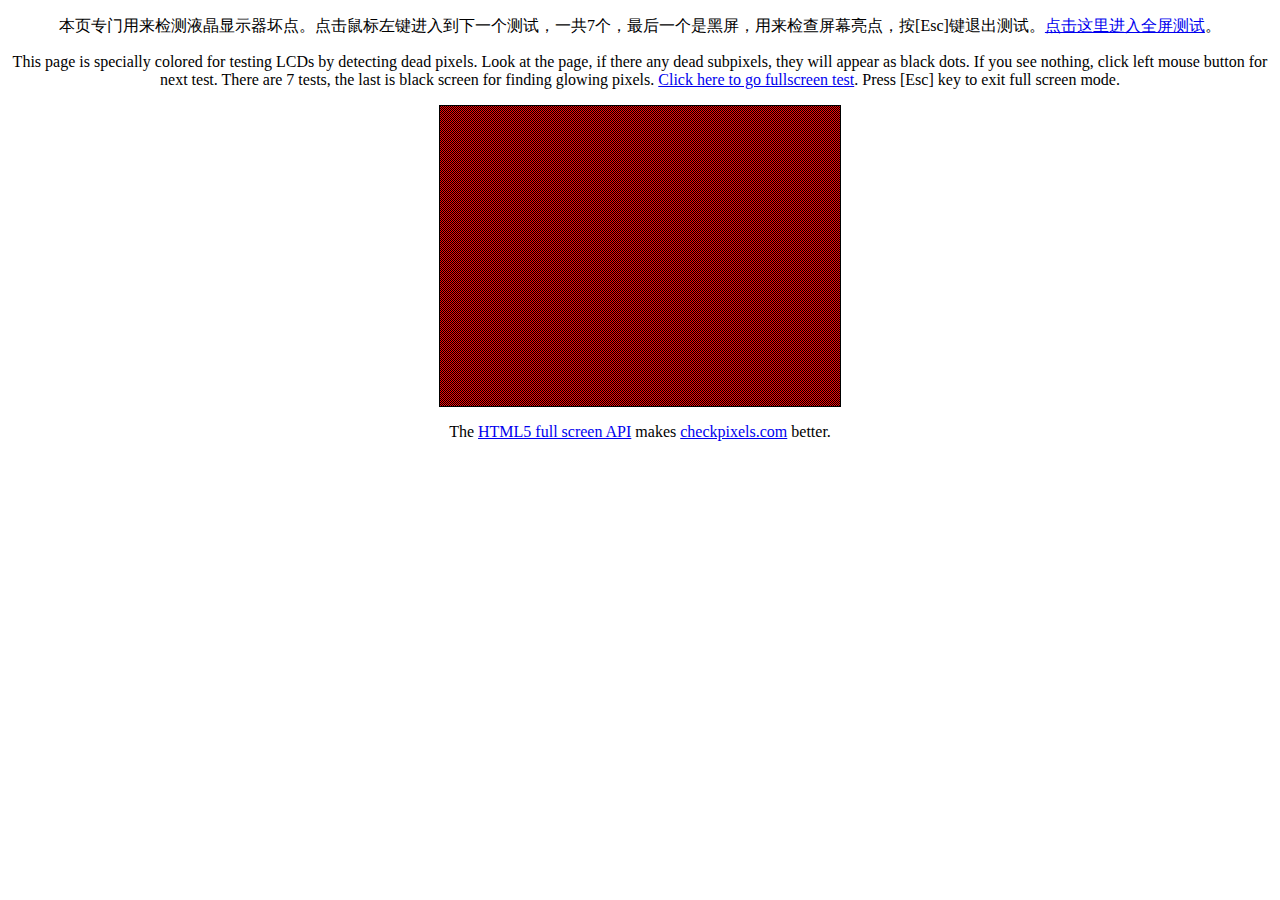
==== checkpixels/index.html @ 4bf3776f "new index page" ====
<!DOCTYPE html>
<html lang="en">
<head>
<meta http-equiv="Content-Type" content="text/html; charset=UTF-8" />
<meta http-equiv="Description" content="Find dead pixels or dead pixels on your LCD online in a minute. Simplicity of dead pixel detection is achieved with specially colored web pages." />
<meta http-equiv="Keywords" content="dead pixels, dead subpixels, lcd check" />
<title>液晶显示器坏点在线检测 Online LCD dead pixels detection</title>
<style type="text/css">
<!--
body {
  text-align:center;
}
#container {
  position: relative;
  width: 400px;
  height: 300px;
  margin: 0px auto;
  border: 1px solid #000;
}
#container:-webkit-full-screen {
 width: 100%;
 height: 100%;
 border: none;
}
#container:-moz-full-screen {
 width: 100%;
 height: 100%;
 border: none;
}
#container:-ms-full-screen {
 width: 100%;
 height: 100%;
 border: none;
}
#container:-o-full-screen {
 width: 100%;
 height: 100%;
 border: none;
}
#container:full-screen {
 width: 100%;
 height: 100%;
 border: none;
}
.test {
  position:absolute;
  left:0;
  top:0;
  width:100%;
  height:100%;
  display:none;
}
.test.red_1 {
  background-image: url('images/red_1.gif');
}
.test.red_2 {
  background-image: url('images/red_2.gif');
}
.test.green_1 {
  background-image: url('images/green_1.gif');
}
.test.green_2 {
  background-image: url('images/green_2.gif');
}
.test.blue_1 {
  background-image: url('images/blue_1.gif');
}
.test.blue_2 {
  background-image: url('images/blue_2.gif');
}
.test.black {
  background-color:#000;
}
-->
</style>
</head>
<body>
<p>本页专门用来检测液晶显示器坏点。点击鼠标左键进入到下一个测试，一共7个，最后一个是黑屏，用来检查屏幕亮点，按[Esc]键退出测试。<a href="javascript:void(0);" onclick="toggleFull();">点击这里进入全屏测试</a>。</p>
<p>This page is specially colored for testing LCDs by detecting dead pixels. Look at the page, if there any dead subpixels, they will appear as black dots. If you see nothing, click left mouse button for next test. There are 7 tests, the last is black screen for finding glowing pixels. <a href="javascript:void(0);" onclick="toggleFull();">Click here to go fullscreen test</a>. Press [Esc] key to exit full screen mode.</p>
<div id="container" onclick="changeTest();">
  <div class="test red_1" id="t0"></div>
  <div class="test red_2" id="t3"></div>
  <div class="test green_1" id="t1"></div>
  <div class="test green_2" id="t4"></div>
  <div class="test blue_1" id="t2"></div>
  <div class="test blue_2" id="t5"></div>
  <div class="test black" id="t6"></div>
</div>
<script language="JavaScript" type="text/javascript">
var test_idx = 6;
function changeTest()
{
  var idx_old = test_idx;
  test_idx = (test_idx + 1) % 7;
  document.getElementById('t' + test_idx).style.display = 'block';
  document.getElementById('t' + idx_old).style.display = 'none';
}
changeTest();

var pfx = ["webkit", "moz", "ms", "o", ""];
function RunPrefixMethod(obj, method) {
  
  var p = 0, m, t;
  while (p < pfx.length && !obj[m]) {
    m = method;
    if (pfx[p] == "") {
      m = m.substr(0,1).toLowerCase() + m.substr(1);
    }
    m = pfx[p] + m;
    t = typeof obj[m];
    if (t != "undefined") {
      pfx = [pfx[p]];
      return (t == "function" ? obj[m]() : obj[m]);
    }
    p++;
  }

}

var e = document.getElementById("container");

function toggleFull() {

  if (RunPrefixMethod(document, "FullScreen") || RunPrefixMethod(document, "IsFullScreen")) {
    RunPrefixMethod(document, "CancelFullScreen");
  }
  else {
    RunPrefixMethod(e, "RequestFullScreen");
  }

}

  var _gaq = _gaq || [];
  _gaq.push(['_setAccount', 'UA-1274130-3']);
  _gaq.push(['_trackPageview']);

  (function() {
    var ga = document.createElement('script'); ga.type = 'text/javascript'; ga.async = true;
    ga.src = ('https:' == document.location.protocol ? 'https://ssl' : 'http://www') + '.google-analytics.com/ga.js';
    var s = document.getElementsByTagName('script')[0]; s.parentNode.insertBefore(ga, s);
  })();
</script>
<p>The <a href="http://www.sitepoint.com/html5-full-screen-api/">HTML5 full screen API</a> makes <a href="http://checkpixels.com/">checkpixels.com</a> better.</p>
</body>
</html>
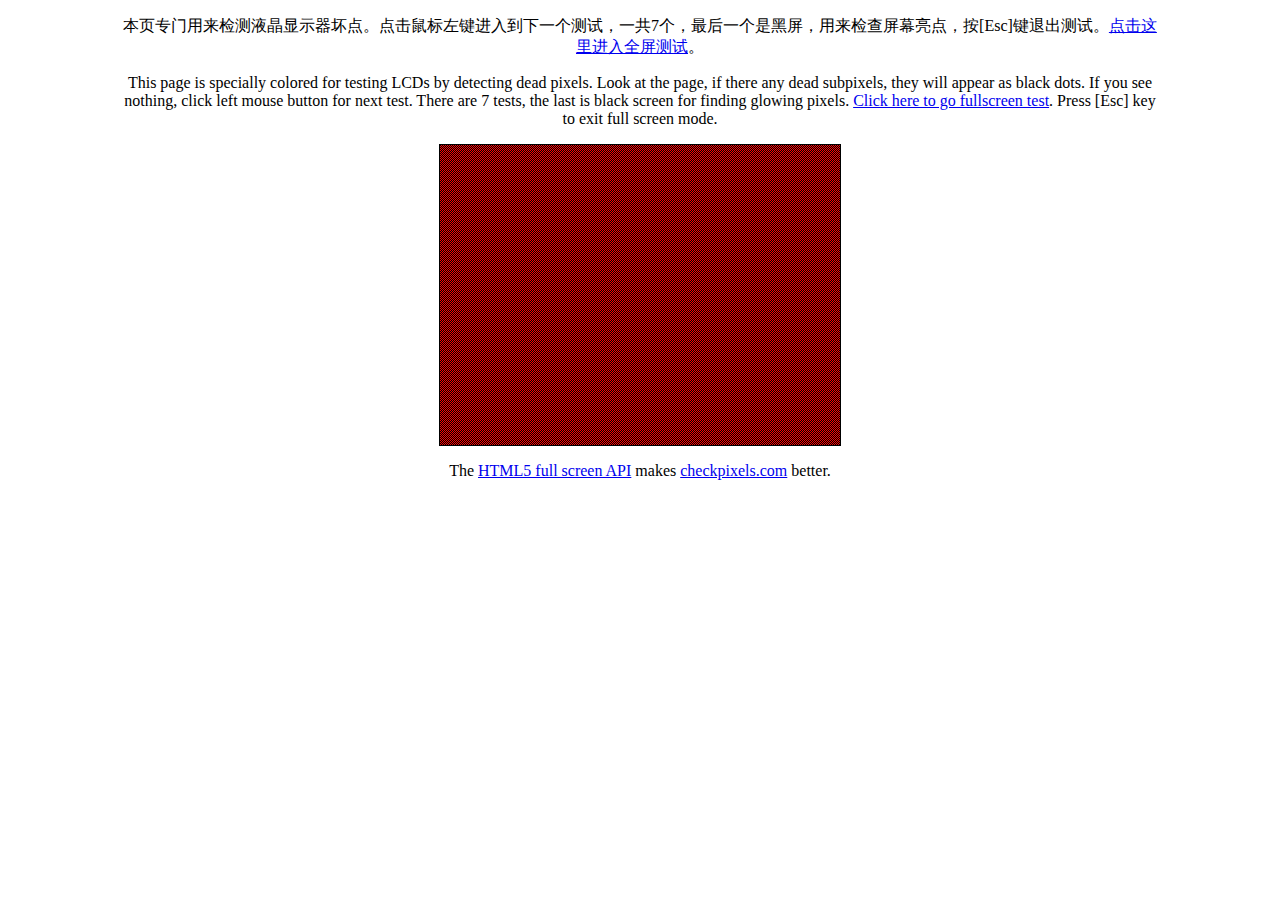
==== commit 066f5511: "switch to new Fullscreen API" ====
--- a/checkpixels/index.html
+++ b/checkpixels/index.html
@@ -1,145 +1,128 @@
-<!DOCTYPE html>
+<!doctype html>
 <html lang="en">
 <head>
-<meta http-equiv="Content-Type" content="text/html; charset=UTF-8" />
-<meta http-equiv="Description" content="Find dead pixels or dead pixels on your LCD online in a minute. Simplicity of dead pixel detection is achieved with specially colored web pages." />
-<meta http-equiv="Keywords" content="dead pixels, dead subpixels, lcd check" />
-<title>液晶显示器坏点在线检测 Online LCD dead pixels detection</title>
-<style type="text/css">
-<!--
-body {
-  text-align:center;
-}
-#container {
-  position: relative;
-  width: 400px;
-  height: 300px;
-  margin: 0px auto;
-  border: 1px solid #000;
-}
-#container:-webkit-full-screen {
- width: 100%;
- height: 100%;
- border: none;
-}
-#container:-moz-full-screen {
- width: 100%;
- height: 100%;
- border: none;
-}
-#container:-ms-full-screen {
- width: 100%;
- height: 100%;
- border: none;
-}
-#container:-o-full-screen {
- width: 100%;
- height: 100%;
- border: none;
-}
-#container:full-screen {
- width: 100%;
- height: 100%;
- border: none;
-}
-.test {
-  position:absolute;
-  left:0;
-  top:0;
-  width:100%;
-  height:100%;
-  display:none;
-}
-.test.red_1 {
-  background-image: url('images/red_1.gif');
-}
-.test.red_2 {
-  background-image: url('images/red_2.gif');
-}
-.test.green_1 {
-  background-image: url('images/green_1.gif');
-}
-.test.green_2 {
-  background-image: url('images/green_2.gif');
-}
-.test.blue_1 {
-  background-image: url('images/blue_1.gif');
-}
-.test.blue_2 {
-  background-image: url('images/blue_2.gif');
-}
-.test.black {
-  background-color:#000;
-}
--->
-</style>
+  <meta charset="utf-8">
+  <meta name="viewport" content="width=device-width, initial-scale=1">
+  <meta http-equiv="Description" content="Find dead pixels or dead pixels on your LCD online in a minute. Simplicity of dead pixel detection is achieved with specially colored web pages." />
+  <meta http-equiv="Keywords" content="dead pixels, dead subpixels, lcd check" />
+  <title>液晶显示器坏点在线检测 Online LCD dead pixels detection</title>
+  <style type="text/css">
+  <!--
+  p {
+    padding: 0;
+    margin: 1rem 0;
+  }
+  .container {
+    margin: 0 auto;
+    max-width: 1040px;
+    min-width: 540px;
+    text-align:center;
+  }
+  #screen {
+    position: relative;
+    width: 400px;
+    height: 300px;
+    margin: 0px auto;
+    border: 1px solid #000;
+  }
+  #screen:-webkit-full-screen {
+   width: 100%;
+   height: 100%;
+   border: none;
+  }
+  #screen:-moz-full-screen {
+   width: 100%;
+   height: 100%;
+   border: none;
+  }
+  #screen:-ms-full-screen {
+   width: 100%;
+   height: 100%;
+   border: none;
+  }
+  #screen:-o-full-screen {
+   width: 100%;
+   height: 100%;
+   border: none;
+  }
+  #screen:full-screen {
+   width: 100%;
+   height: 100%;
+   border: none;
+  }
+  .test {
+    position:absolute;
+    left:0;
+    top:0;
+    width:100%;
+    height:100%;
+    display:none;
+  }
+  .test.red_1 {
+    background-image: url('images/red_1.gif');
+  }
+  .test.red_2 {
+    background-image: url('images/red_2.gif');
+  }
+  .test.green_1 {
+    background-image: url('images/green_1.gif');
+  }
+  .test.green_2 {
+    background-image: url('images/green_2.gif');
+  }
+  .test.blue_1 {
+    background-image: url('images/blue_1.gif');
+  }
+  .test.blue_2 {
+    background-image: url('images/blue_2.gif');
+  }
+  .test.black {
+    background-color:#000;
+  }
+  -->
+  </style>
 </head>
 <body>
-<p>本页专门用来检测液晶显示器坏点。点击鼠标左键进入到下一个测试，一共7个，最后一个是黑屏，用来检查屏幕亮点，按[Esc]键退出测试。<a href="javascript:void(0);" onclick="toggleFull();">点击这里进入全屏测试</a>。</p>
-<p>This page is specially colored for testing LCDs by detecting dead pixels. Look at the page, if there any dead subpixels, they will appear as black dots. If you see nothing, click left mouse button for next test. There are 7 tests, the last is black screen for finding glowing pixels. <a href="javascript:void(0);" onclick="toggleFull();">Click here to go fullscreen test</a>. Press [Esc] key to exit full screen mode.</p>
-<div id="container" onclick="changeTest();">
-  <div class="test red_1" id="t0"></div>
-  <div class="test red_2" id="t3"></div>
-  <div class="test green_1" id="t1"></div>
-  <div class="test green_2" id="t4"></div>
-  <div class="test blue_1" id="t2"></div>
-  <div class="test blue_2" id="t5"></div>
-  <div class="test black" id="t6"></div>
-</div>
-<script language="JavaScript" type="text/javascript">
-var test_idx = 6;
-function changeTest()
-{
-  var idx_old = test_idx;
-  test_idx = (test_idx + 1) % 7;
-  document.getElementById('t' + test_idx).style.display = 'block';
-  document.getElementById('t' + idx_old).style.display = 'none';
-}
-changeTest();
+  <div class="container">
+    <p>本页专门用来检测液晶显示器坏点。点击鼠标左键进入到下一个测试，一共7个，最后一个是黑屏，用来检查屏幕亮点，按[Esc]键退出测试。<a href="javascript:void(0);" onclick="toggleFull();">点击这里进入全屏测试</a>。</p>
+    <p>This page is specially colored for testing LCDs by detecting dead pixels. Look at the page, if there any dead subpixels, they will appear as black dots. If you see nothing, click left mouse button for next test. There are 7 tests, the last is black screen for finding glowing pixels. <a href="javascript:void(0);" onclick="toggleFull();">Click here to go fullscreen test</a>. Press [Esc] key to exit full screen mode.</p>
 
-var pfx = ["webkit", "moz", "ms", "o", ""];
-function RunPrefixMethod(obj, method) {
-  
-  var p = 0, m, t;
-  while (p < pfx.length && !obj[m]) {
-    m = method;
-    if (pfx[p] == "") {
-      m = m.substr(0,1).toLowerCase() + m.substr(1);
+    <div id="screen" onclick="changeTest();">
+      <div class="test red_1" id="t0"></div>
+      <div class="test red_2" id="t3"></div>
+      <div class="test green_1" id="t1"></div>
+      <div class="test green_2" id="t4"></div>
+      <div class="test blue_1" id="t2"></div>
+      <div class="test blue_2" id="t5"></div>
+      <div class="test black" id="t6"></div>
+    </div>
+
+    <p>The <a href="http://www.sitepoint.com/html5-full-screen-api/">HTML5 full screen API</a> makes <a href="http://checkpixels.com/">checkpixels.com</a> better.</p>
+  </div>
+
+  <script language="JavaScript" type="text/javascript">
+    var test_idx = 6;
+    function changeTest() {
+      var idx_old = test_idx;
+      test_idx = (test_idx + 1) % 7;
+      document.getElementById('t' + test_idx).style.display = 'block';
+      document.getElementById('t' + idx_old).style.display = 'none';
     }
-    m = pfx[p] + m;
-    t = typeof obj[m];
-    if (t != "undefined") {
-      pfx = [pfx[p]];
-      return (t == "function" ? obj[m]() : obj[m]);
+    changeTest();
+
+    var e = document.getElementById("screen");
+    function toggleFull() {
+      if (!document.fullscreenElement) {
+        e.requestFullscreen().catch((err) => {
+          alert(
+            `Error attempting to enable fullscreen mode: ${err.message} (${err.name})`,
+          );
+        });
+      } else {
+        document.exitFullscreen();
+      }
     }
-    p++;
-  }
+  </script>
 
-}
-
-var e = document.getElementById("container");
-
-function toggleFull() {
-
-  if (RunPrefixMethod(document, "FullScreen") || RunPrefixMethod(document, "IsFullScreen")) {
-    RunPrefixMethod(document, "CancelFullScreen");
-  }
-  else {
-    RunPrefixMethod(e, "RequestFullScreen");
-  }
-
-}
-
-  var _gaq = _gaq || [];
-  _gaq.push(['_setAccount', 'UA-1274130-3']);
-  _gaq.push(['_trackPageview']);
-
-  (function() {
-    var ga = document.createElement('script'); ga.type = 'text/javascript'; ga.async = true;
-    ga.src = ('https:' == document.location.protocol ? 'https://ssl' : 'http://www') + '.google-analytics.com/ga.js';
-    var s = document.getElementsByTagName('script')[0]; s.parentNode.insertBefore(ga, s);
-  })();
-</script>
-<p>The <a href="http://www.sitepoint.com/html5-full-screen-api/">HTML5 full screen API</a> makes <a href="http://checkpixels.com/">checkpixels.com</a> better.</p>
 </body>
 </html>